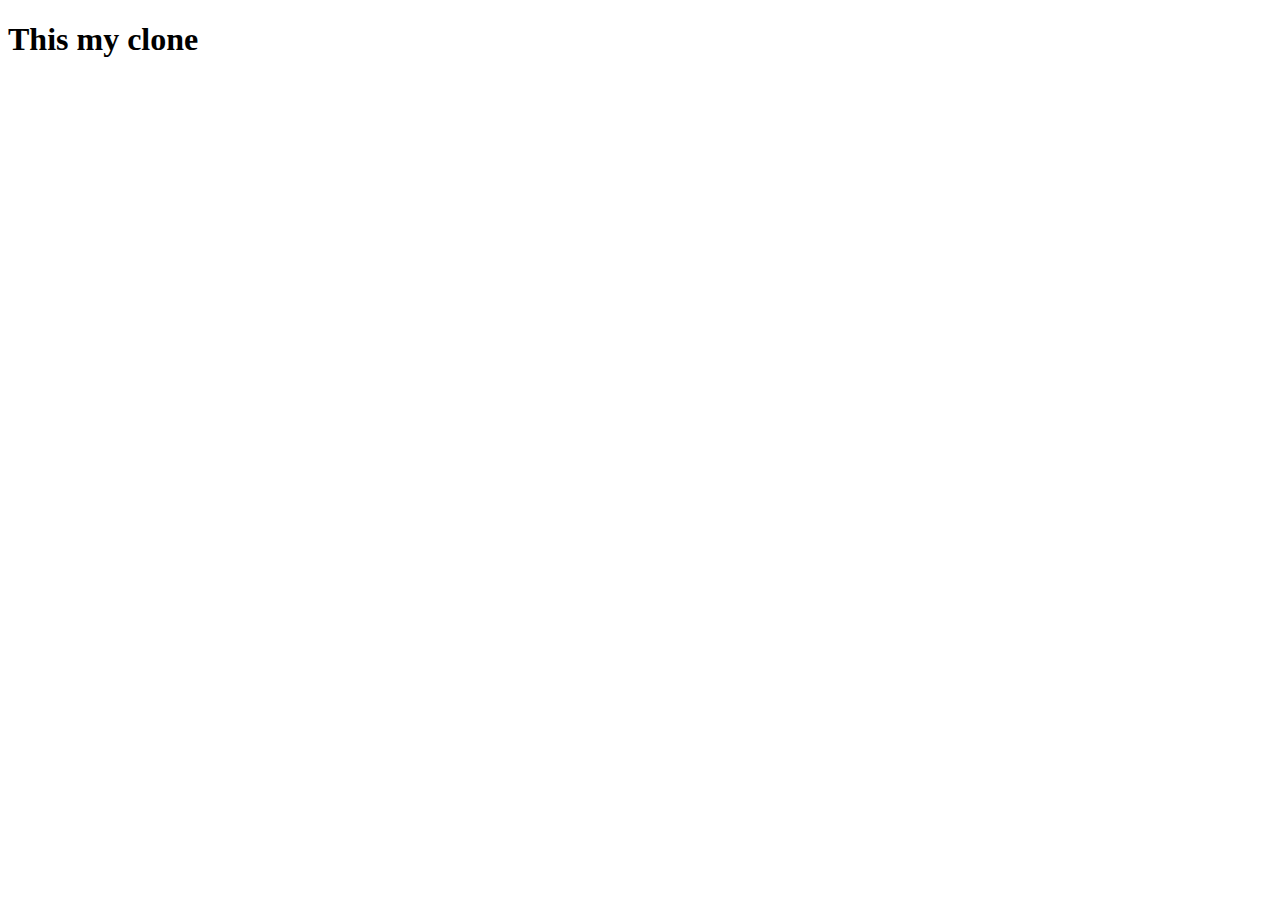
==== index1.html @ f5b80fdd "Html update" ====
<!DOCTYPE html>
<html lang="en">
<head>
    <meta charset="UTF-8">
    <meta name="viewport" content="width=device-width, initial-scale=1.0">
    <title>Document</title>
</head>
<body>
    <h1>This my clone</h1>
</body>
</html>
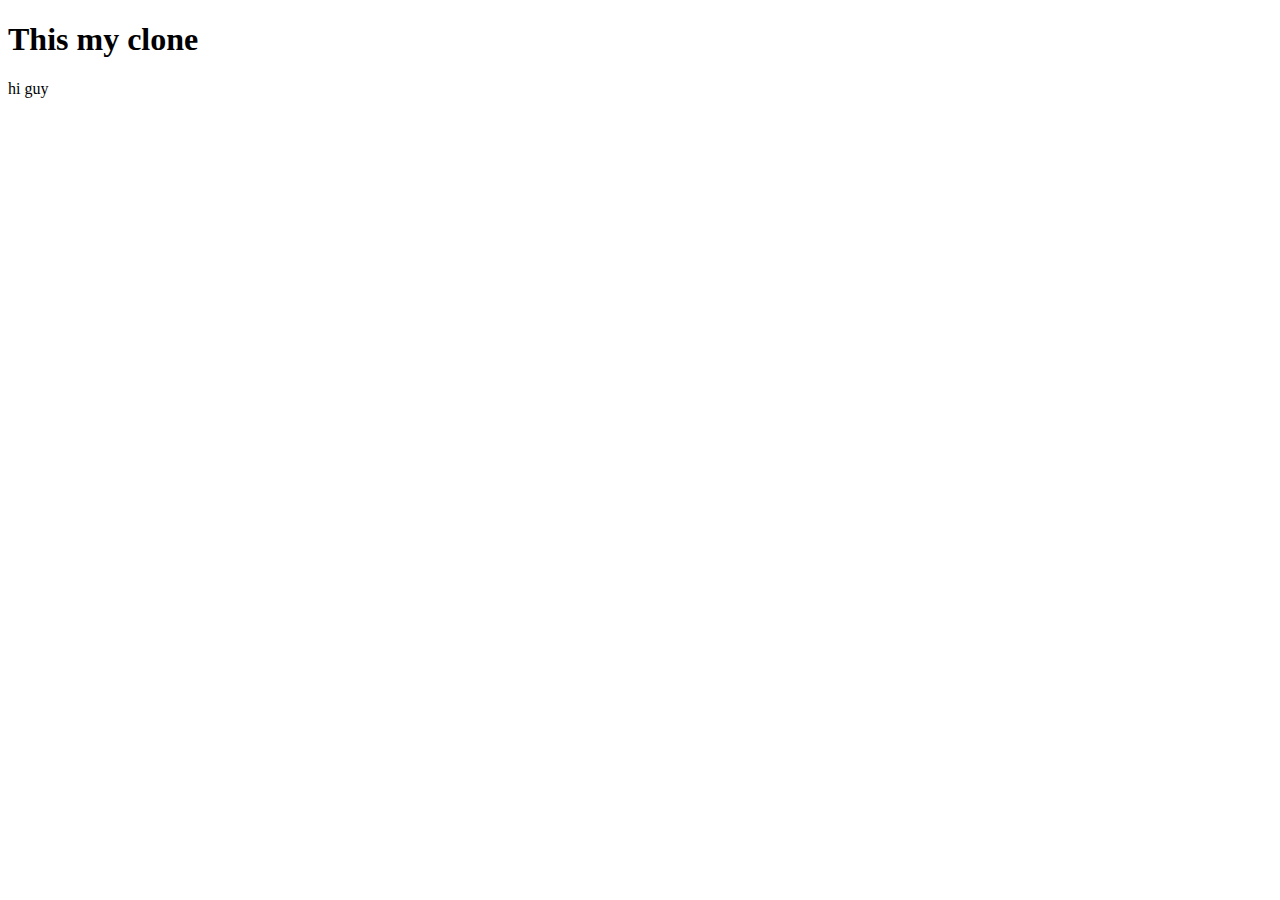
==== commit 84593a06: "Update index1.html" ====
--- a/index1.html
+++ b/index1.html
@@ -7,5 +7,8 @@
 </head>
 <body>
     <h1>This my clone</h1>
+    <p>
+        hi guy
+    </p>
 </body>
-</html>+</html>
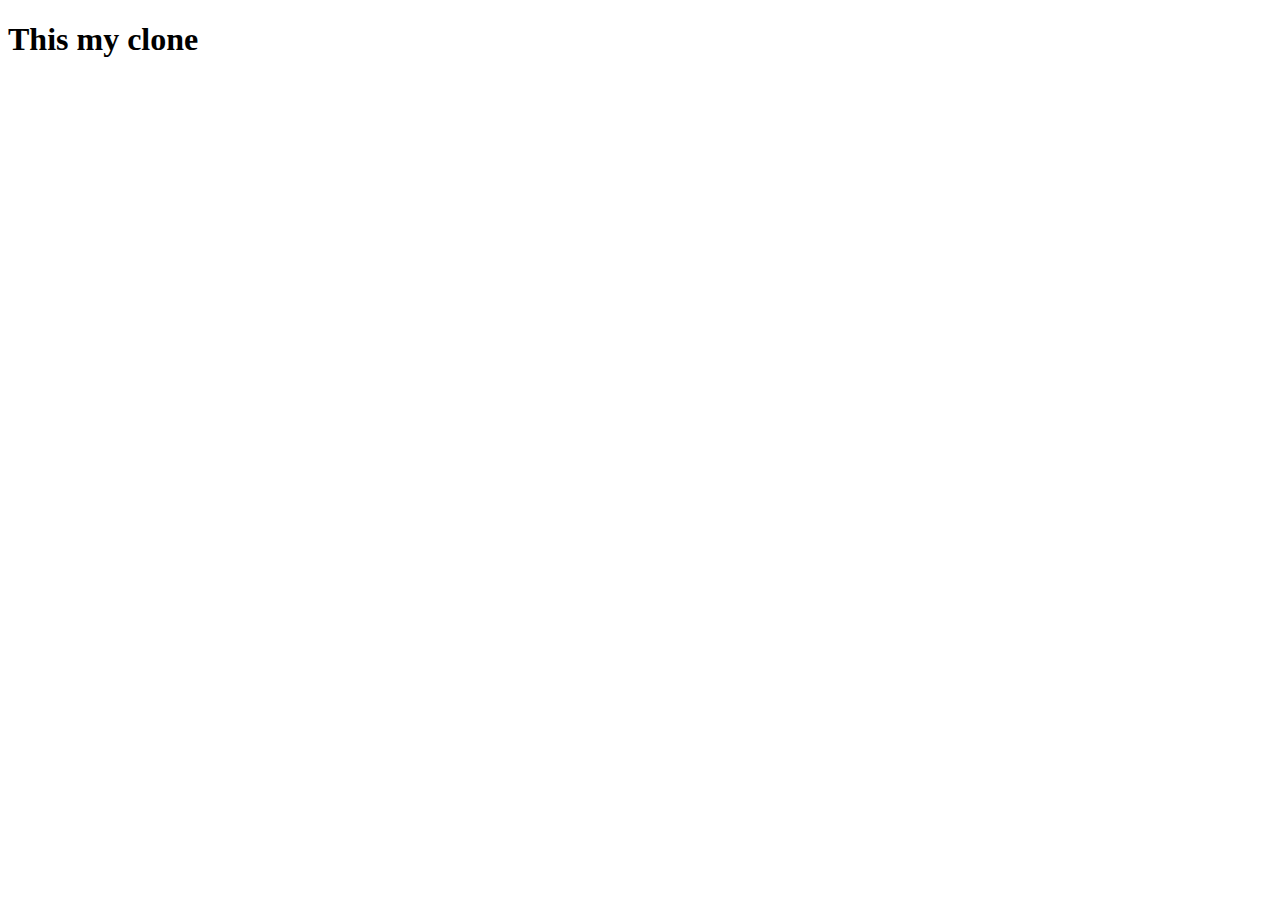
==== commit 0bb520cc: "change index2" ====
--- a/index1.html
+++ b/index1.html
@@ -7,8 +7,5 @@
 </head>
 <body>
     <h1>This my clone</h1>
-    <p>
-        hi guy
-    </p>
 </body>
-</html>
+</html>